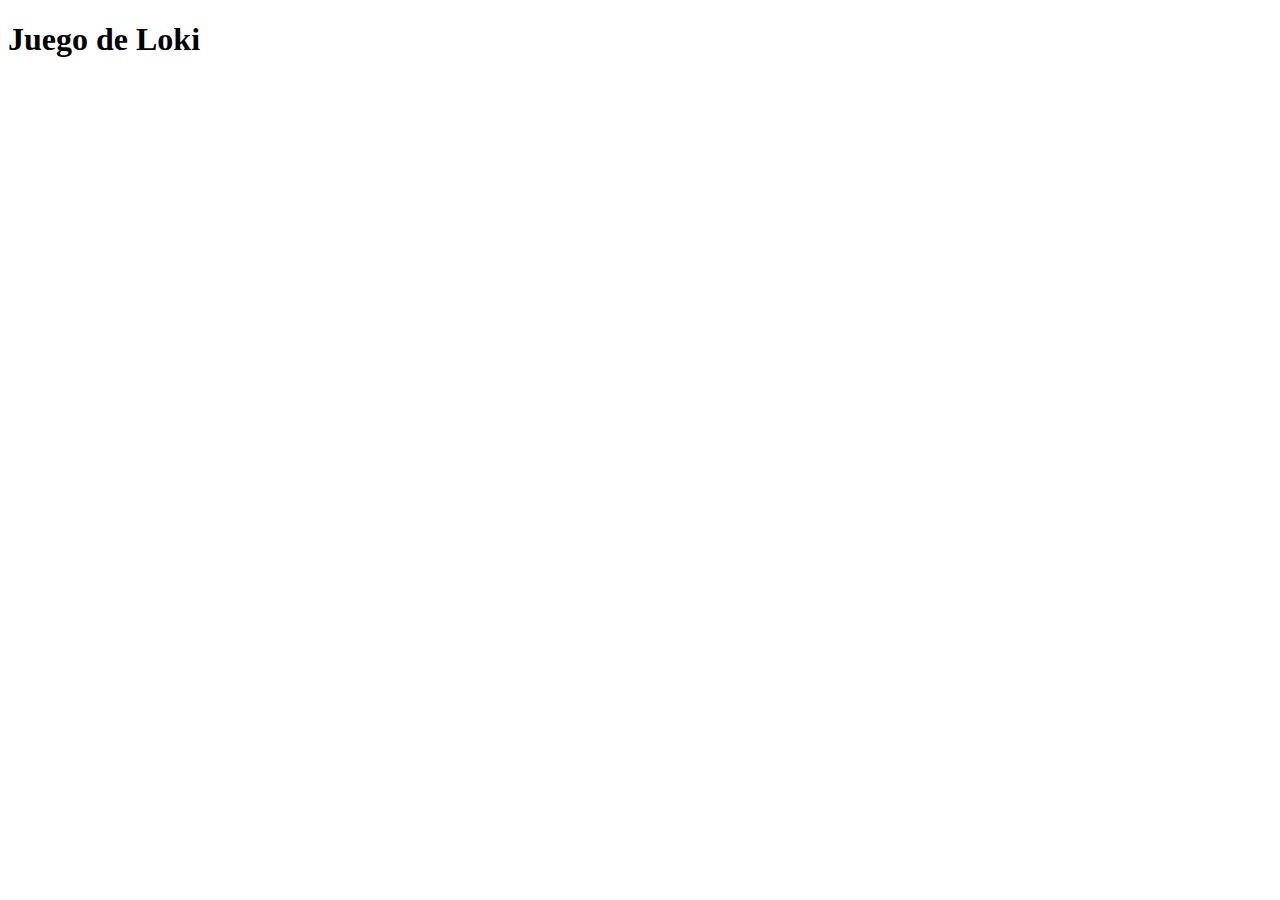
==== index.html @ fb488d03 "subida" ====
<!DOCTYPE html>
<html lang="en">
  <head>
    <meta charset="UTF-8" />
    <meta http-equiv="X-UA-Compatible" content="IE=edge" />
    <meta name="viewport" content="width=device-width, initial-scale=1.0" />
    <title>primerEntregaProyectoFinal</title>
  </head>
  <body>
    <h1>Juego de Loki</h1>

    <script src="./javascript/index.js"></script>
  </body>
</html>
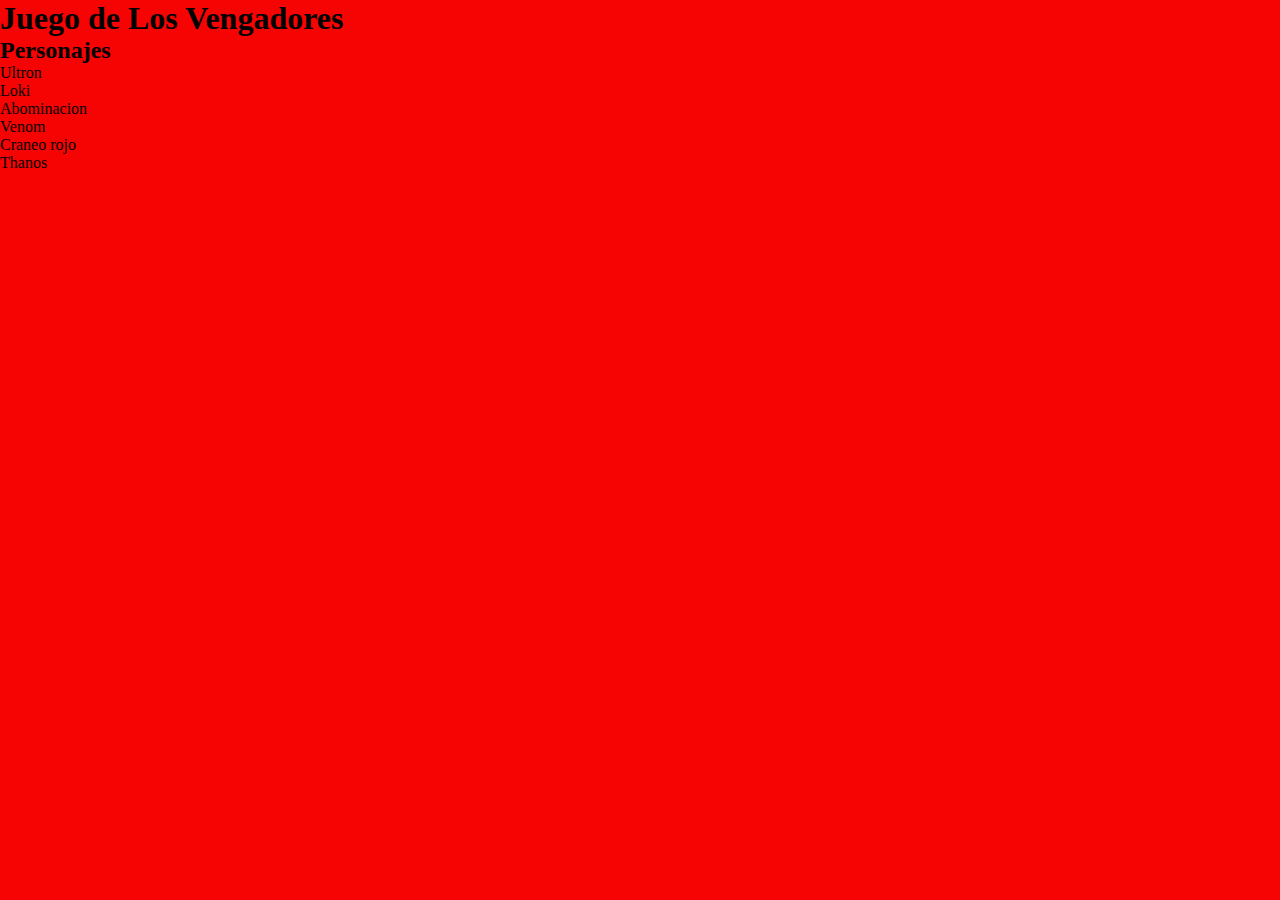
==== commit a1c82926: "Array y Objetos" ====
--- a/index.html
+++ b/index.html
@@ -4,10 +4,25 @@
     <meta charset="UTF-8" />
     <meta http-equiv="X-UA-Compatible" content="IE=edge" />
     <meta name="viewport" content="width=device-width, initial-scale=1.0" />
-    <title>primerEntregaProyectoFinal</title>
+    <link rel="stylesheet" href="./css/style.css" />
+    <title>SegundaEntregaProyectoFinal</title>
   </head>
   <body>
-    <h1>Juego de Loki</h1>
+    <header>
+      <h1>Juego de Los Vengadores</h1>
+    </header>
+    <div class="lista">
+      <!-- Hice esta lista porque no pude hacerla por js, no entendi bien como hacerla -->
+      <ul>
+        <h2>Personajes</h2>
+        <li>Ultron</li>
+        <li>Loki</li>
+        <li>Abominacion</li>
+        <li>Venom</li>
+        <li>Craneo rojo</li>
+        <li>Thanos</li>
+      </ul>
+    </div>
 
     <script src="./javascript/index.js"></script>
   </body>
--- a/css/style.css
+++ b/css/style.css
@@ -0,0 +1,11 @@
+* {
+  margin: 0;
+  padding: 0;
+  box-sizing: border-box;
+}
+
+body {
+  height: 100vh;
+  width: 100vw;
+  background: rgb(246 3 3);
+}
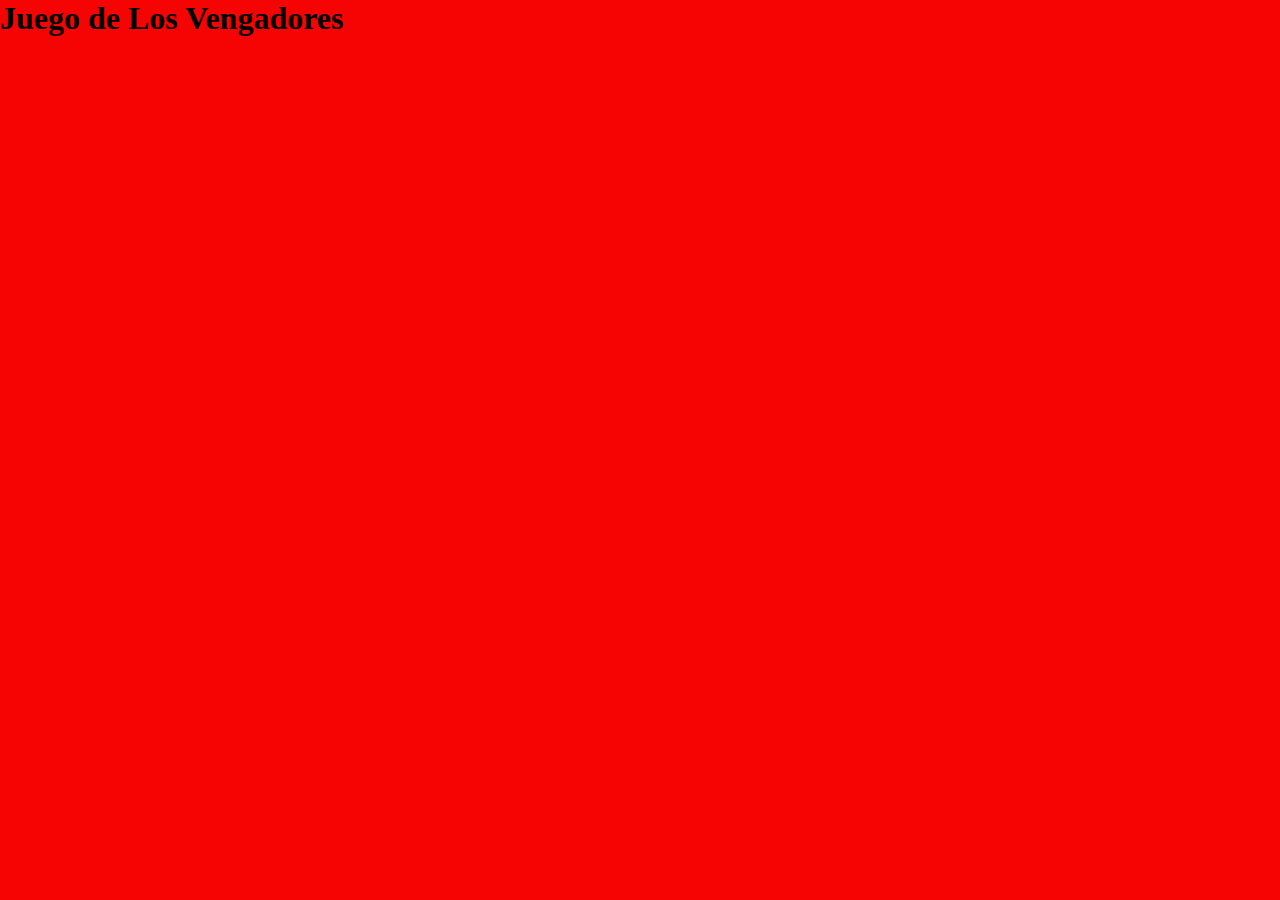
==== commit dd563956: "Array de Objetos" ====
--- a/index.html
+++ b/index.html
@@ -11,19 +11,6 @@
     <header>
       <h1>Juego de Los Vengadores</h1>
     </header>
-    <div class="lista">
-      <!-- Hice esta lista porque no pude hacerla por js, no entendi bien como hacerla -->
-      <ul>
-        <h2>Personajes</h2>
-        <li>Ultron</li>
-        <li>Loki</li>
-        <li>Abominacion</li>
-        <li>Venom</li>
-        <li>Craneo rojo</li>
-        <li>Thanos</li>
-      </ul>
-    </div>
-
     <script src="./javascript/index.js"></script>
   </body>
 </html>
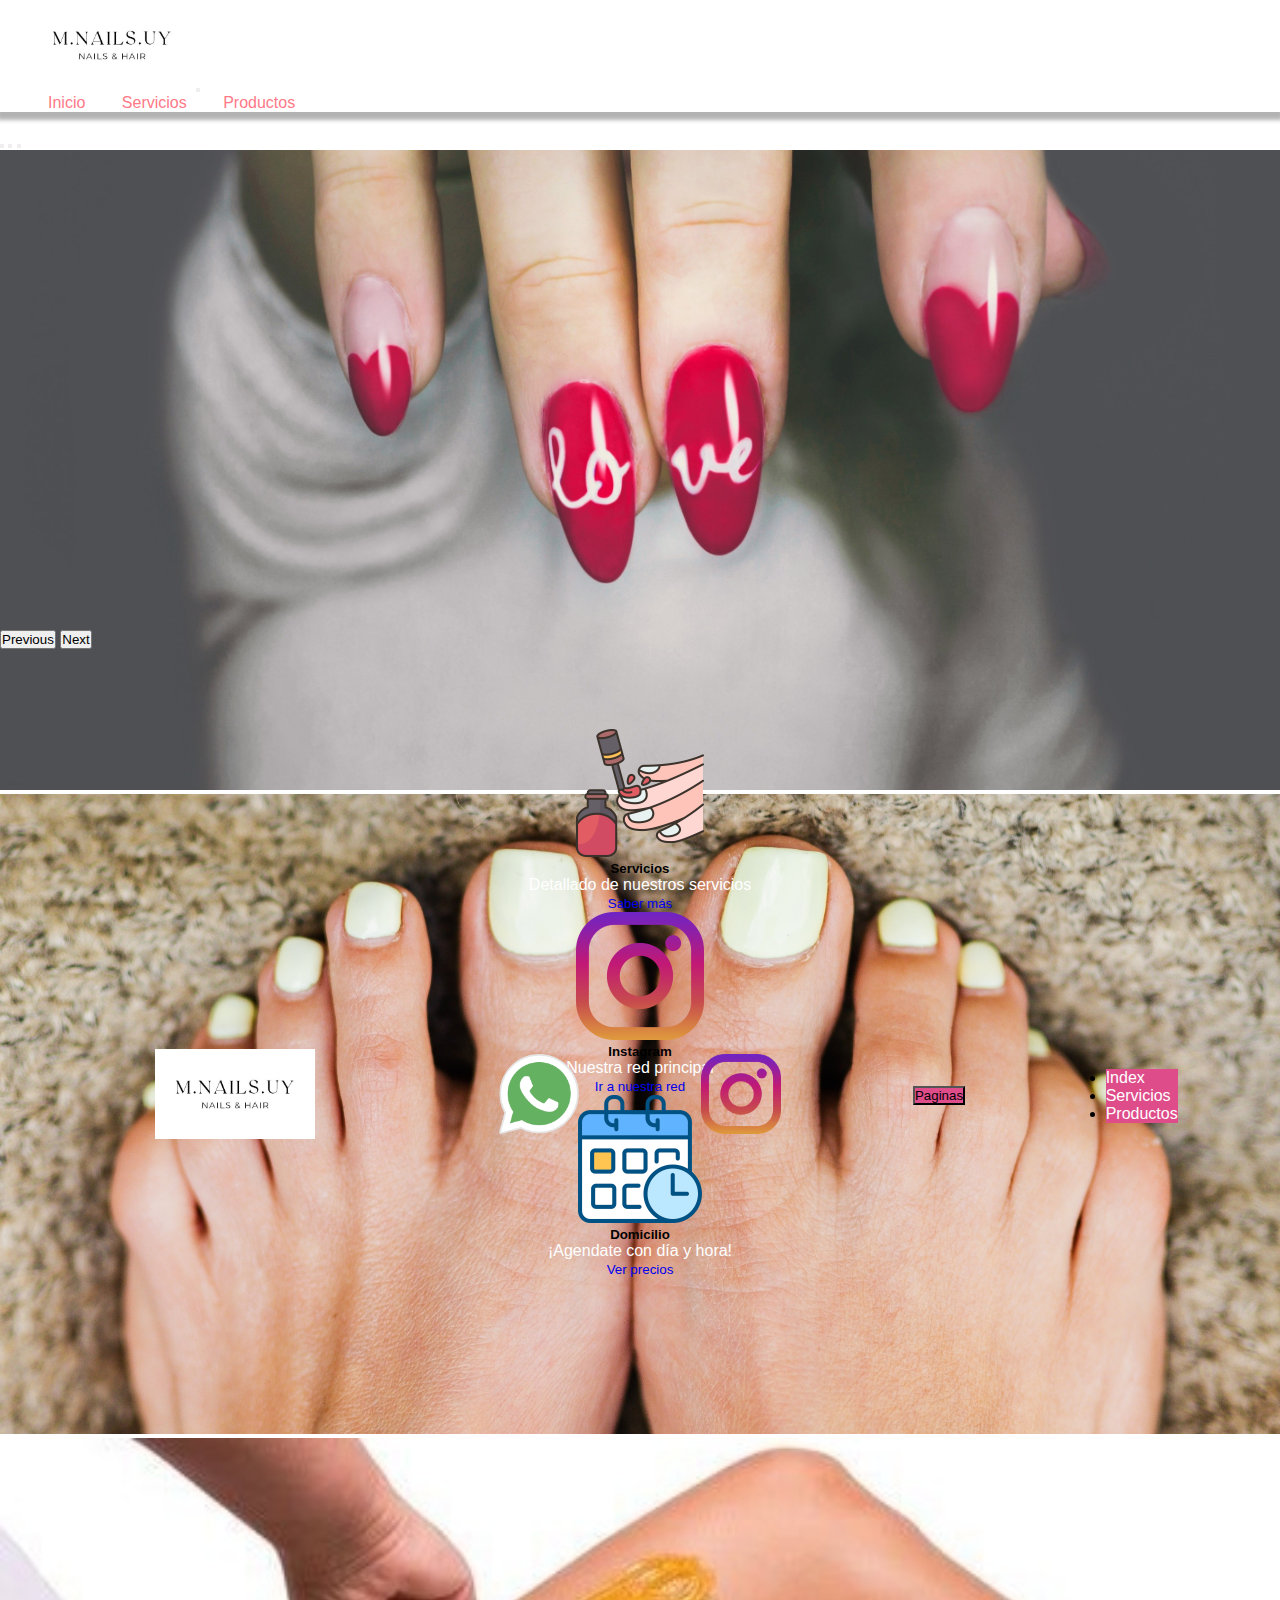
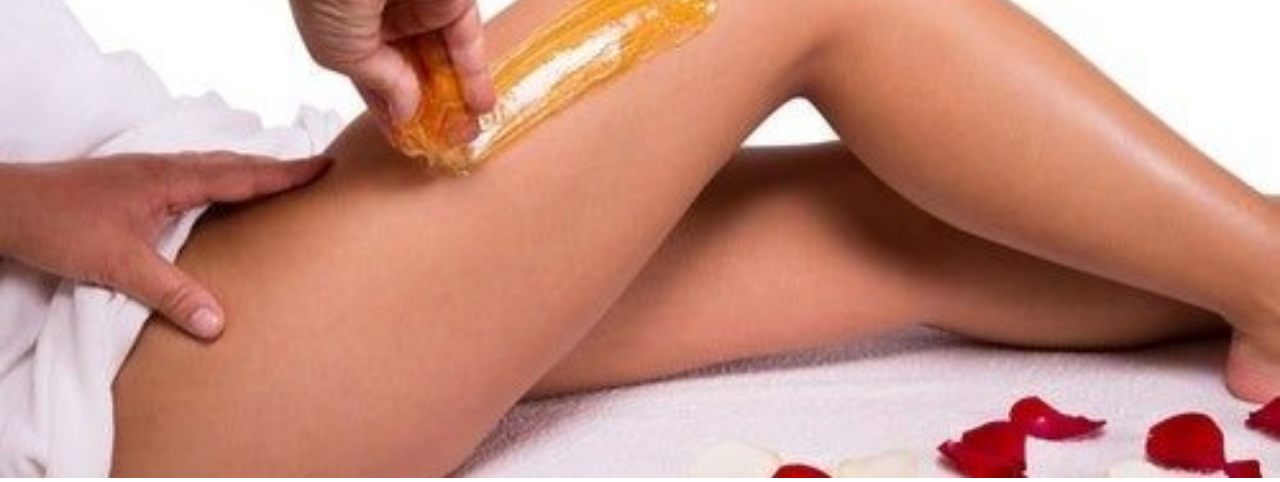
==== commit 18ebc243: "libreria,fetch,api" ====
--- a/index.html
+++ b/index.html
@@ -4,13 +4,164 @@
     <meta charset="UTF-8" />
     <meta http-equiv="X-UA-Compatible" content="IE=edge" />
     <meta name="viewport" content="width=device-width, initial-scale=1.0" />
+    <link rel="icon" href="./img/LogoNails.ico" />
+    <link rel="stylesheet" href="https://cdnjs.cloudflare.com/ajax/libs/animate.css/4.1.1/animate.min.css" />
+    <meta name="description" content="" />
+    <meta name="keywords" content="" />
+    <link href="https://cdn.jsdelivr.net/npm/bootstrap@5.3.0-alpha1/dist/css/bootstrap.min.css" rel="stylesheet" integrity="sha384-GLhlTQ8iRABdZLl6O3oVMWSktQOp6b7In1Zl3/Jr59b6EGGoI1aFkw7cmDA6j6gD" crossorigin="anonymous" />
     <link rel="stylesheet" href="./css/style.css" />
-    <title>SegundaEntregaProyectoFinal</title>
+    <title>M.Nails.Uy</title>
   </head>
   <body>
     <header>
-      <h1>Juego de Los Vengadores</h1>
+      <div class="container">
+        <nav class="navbar navbar-expand-lg bg-body-tertiary">
+          <div class="container-fluid">
+            <div class="navbar-titulo">
+              <a class="navbar-brand" href="./index.html"> <img src="./img/LogoNails.jpg" alt="m.nails.uy logo" class="logo" /></a>
+              <button class="navbar-toggler" type="button" data-bs-toggle="collapse" data-bs-target="#navbarNavAltMarkup" aria-controls="navbarNavAltMarkup" aria-expanded="false" aria-label="Toggle navigation">
+                <span class="navbar-toggler-icon"></span>
+              </button>
+            </div>
+            <div class="collapse navbar-collapse justify-content-end" id="navbarNavAltMarkup">
+              <div class="navbar-nav">
+                <a class="nav-link" href="./index.html">Inicio</a>
+                <a class="nav-link" href="./pages/servicios.html">Servicios</a>
+                <a class="nav-link" href="./pages/productos.html">Productos</a>
+              </div>
+            </div>
+          </div>
+        </nav>
+      </div>
     </header>
-    <script src="./javascript/index.js"></script>
+
+    <section>
+      <p class="placeholder-glow">
+        <span class="placeholder col-12"></span>
+      </p>
+
+      <p class="placeholder-wave">
+        <span class="placeholder col-12"></span>
+      </p>
+    </section>
+
+    <div id="carouselExampleCaptions" class="carousel slide">
+      <div class="carousel-indicators">
+        <button type="button" data-bs-target="#carouselExampleCaptions" data-bs-slide-to="0" class="active" aria-current="true" aria-label="Slide 1"></button>
+        <button type="button" data-bs-target="#carouselExampleCaptions" data-bs-slide-to="1" aria-label="Slide 2"></button>
+        <button type="button" data-bs-target="#carouselExampleCaptions" data-bs-slide-to="2" aria-label="Slide 3"></button>
+      </div>
+      <div class="carousel-inner">
+        <div class="carousel-item active">
+          <img class="img__index" src="./img/fondoManoss.jpg" class="d-block w-100" alt="..." />
+          <div class="carousel-caption d-none d-md-block"></div>
+        </div>
+        <div class="carousel-item">
+          <img class="img__index" src="./img/fondoPiess.jpg" class="d-block w-100" alt="..." />
+          <div class="carousel-caption d-none d-md-block"></div>
+        </div>
+        <div class="carousel-item">
+          <img class="img__index" src="./img/fondoDepilacion.jpg" class="d-block w-100" alt="..." />
+          <div class="carousel-caption d-none d-md-block"></div>
+        </div>
+      </div>
+      <button class="carousel-control-prev" type="button" data-bs-target="#carouselExampleCaptions" data-bs-slide="prev">
+        <span class="carousel-control-prev-icon" aria-hidden="true"></span>
+        <span class="visually-hidden">Previous</span>
+      </button>
+      <button class="carousel-control-next" type="button" data-bs-target="#carouselExampleCaptions" data-bs-slide="next">
+        <span class="carousel-control-next-icon" aria-hidden="true"></span>
+        <span class="visually-hidden">Next</span>
+      </button>
+    </div>
+
+    <section>
+      <p class="placeholder-glow">
+        <span class="placeholder col-12"></span>
+      </p>
+
+      <p class="placeholder-wave">
+        <span class="placeholder col-12"></span>
+      </p>
+    </section>
+
+    <section class="container container-card">
+      <div class="card-group">
+        <div class="index-card card">
+          <a href="./pages/servicio.html" target="_blank" rel="noopener noreferrer">
+            <img class="card__icon" src="./img/esmalte-de-unas.png" class="card-img-top" alt="..." />
+          </a>
+          <div class="card-body">
+            <h5 class="card-title">Servicios</h5>
+            <p class="card-text">Detallado de nuestros servicios</p>
+          </div>
+          <div class="card-footer">
+            <a href="./pages/servicio.html" target="_blank" rel="noopener noreferrer">
+              <small class="text-muted">Saber más</small>
+            </a>
+          </div>
+        </div>
+        <div class="index-card card">
+          <a href="https://www.instagram.com/m.nails.uy/" target="_blank" rel="noopener noreferrer">
+            <img class="card__icon" src="./img/instagram.png" class="card-img-top" alt="..." />
+          </a>
+          <div class="card-body">
+            <h5 class="card-title">Instagram</h5>
+            <p class="card-text">Nuestra red principal</p>
+          </div>
+          <div class="card-footer">
+            <a href="https://www.instagram.com/m.nails.uy/" target="_blank" rel="noopener noreferrer">
+              <small class="text-muted">Ir a nuestra red</small>
+            </a>
+          </div>
+        </div>
+        <div class="index-card card">
+          <a href="./pages/productos.html" target="_blank" rel="noopener noreferrer">
+            <img class="card__icon" src="./img/calendario.png" class="card-img-top" alt="..." />
+          </a>
+          <div class="card-body">
+            <h5 class="card-title">Domicilio</h5>
+            <p class="card-text">¡Agendate con día y hora!</p>
+          </div>
+          <div class="card-footer">
+            <a href="./pages/productos.html" target="_blank" rel="noopener noreferrer">
+              <small class="text-muted">Ver precios</small>
+            </a>
+          </div>
+        </div>
+      </div>
+    </section>
+
+    <section>
+      <p class="placeholder-glow">
+        <span class="placeholder col-12"></span>
+      </p>
+
+      <p class="placeholder-wave">
+        <span class="placeholder col-12"></span>
+      </p>
+    </section>
+
+    <footer>
+      <div class="container footer-icons">
+        <div class="icons">
+          <a class="navbar-brand" href="./index.html"> <img src="./img/LogoNails.jpg" alt="m.nails.uy logo" class="logo" /></a>
+        </div>
+        <div class="icons">
+          <a target="_blank" href="https://wa.me/93521559"><img class="icons-img" src="./img/whatsapp.png" alt="Logo de whatsapp" ; /></a>
+          <a target="_blank" href="https://www.instagram.com/m.nails.uy/"><img class="icons-img" src="./img/instagram.png" alt="Logo de instagram" ; /></a>
+        </div>
+        <div class="icons dropdown">
+          <button class="icons-btn btn btn-secondary dropdown-toggle" type="button" data-bs-toggle="dropdown" aria-expanded="false">Paginas</button>
+          <ul class="dropdown-menu">
+            <li><a class="icons-link dropdown-item" href="index.html">Index</a></li>
+            <li><a class="dropdown-item" href="./pages/servicios.html">Servicios</a></li>
+            <li><a class="dropdown-item" href="./pages/productos.html">Productos</a></li>
+          </ul>
+        </div>
+      </div>
+    </footer>
+
+    <script src="https://cdn.jsdelivr.net/npm/bootstrap@5.3.0-alpha1/dist/js/bootstrap.bundle.min.js" integrity="sha384-w76AqPfDkMBDXo30jS1Sgez6pr3x5MlQ1ZAGC+nuZB+EYdgRZgiwxhTBTkF7CXvN" crossorigin="anonymous"></script>
   </body>
 </html>
--- a/css/style.css
+++ b/css/style.css
@@ -4,8 +4,334 @@
   box-sizing: border-box;
 }
 
+.container {
+  width: 95%;
+  margin: 0 auto;
+  min-width: 300px;
+  max-width: 1320px;
+}
+
+.container-card {
+  height: 20rem;
+}
+
+/* body */
 body {
+  font-family: "Roboto", sans-serif;
+}
+
+header {
+  /* display: flex;
+  justify-content: space-between;
+  align-items: center;
+  padding: 20px 10%; */
+  /* position: fixed; */
+  box-shadow: 0px 5px 4px 3px rgba(0, 0, 0, 0.3);
+  margin-bottom: 20px;
+}
+
+h1 {
+  color: rgb(255, 121, 135);
+  text-transform: uppercase;
+  font-weight: 700;
+  font-size: 50px;
+}
+
+a {
+  text-decoration: none;
+}
+
+/* navbar */
+.bg-body-tertiary {
+  --bs-bg-opacity: none;
+}
+
+.logo {
+  width: 10rem;
+}
+
+.nav-link {
+  background-color: white;
+  margin: 1rem;
+  color: rgb(255, 121, 135);
+}
+
+/* index */
+.carousel-inner {
+  height: 30rem;
+}
+
+.img__index {
+  width: 100%;
+  height: 100%;
+  background-size: cover;
+  background-repeat: no-repeat;
+  background-position: fixed;
+}
+
+.card-group {
+  margin: 5rem 0 5rem 0;
+}
+
+.index-card {
+  text-align: center;
+  border-style: none;
+}
+
+.card__icon {
+  height: 8rem;
+}
+
+.card-title {
+  text-align: center;
+}
+
+.card-text {
+  color: white;
+  text-align: center;
+}
+
+.card-footer {
+  border-style: none;
+}
+
+/* Servicio */
+.box-serv {
+  margin: 1rem 0 1rem 0;
+  border-style: double;
+  border-color: rgb(233 224 224 / 85%);
+  border-radius: 1rem;
+  padding: 0.5rem;
+  background-color: rgb(233 224 224 / 85%);
+}
+
+.img__serv {
+  height: 15rem;
+}
+
+.serv-card {
+  border-style: none;
+}
+
+.card-fondo {
+  background-color: rgb(255, 121, 135);
+}
+
+/* tarjetas */
+.producto {
+  max-width: 20%;
+  padding: 10px;
+  margin: 10px;
+  margin-bottom: 20px;
+  box-shadow: 2px 6px 3px 3px rgba(0, 0, 0, 0.3);
+  border-radius: 0.5rem;
+  display: flex;
+  flex-direction: column;
+}
+
+.img__pto {
+  width: 100%;
+  margin-bottom: 10px;
+}
+
+.descProducto {
+  line-height: 1.8;
+  color: rgb(255, 121, 135);
+}
+
+.precioProducto {
+  font-weight: 700;
+  color: black;
+}
+
+.boton-enlace {
+  background-color: rgb(222, 76, 138);
+  color: white;
+  font-size: 15px;
+  font-weight: 700;
+  padding: 5px;
+  margin: 5px;
+  border: 1px solid;
+  border-radius: 1rem;
+  text-decoration: none;
+  text-align: center;
+}
+.boton-enlace:hover {
+  cursor: pointer;
+  background-color: white;
+  color: rgb(222, 76, 138);
+}
+.boton-enlace:focus {
+  outline: none;
+}
+
+.botons {
+  display: flex;
+  flex-direction: row;
+  justify-content: space-between;
+}
+
+.boton-agregar {
+  background-color: rgb(255, 121, 135);
+  color: white;
+  font-size: 18px;
+  font-weight: 700;
+  padding: 5px;
+  border: none;
+  text-align: center;
+}
+.boton-agregar:hover {
+  cursor: pointer;
+}
+.boton-agregar:focus {
+  outline: none;
+}
+
+.modal-contenedor {
+  position: fixed;
+  top: 0;
+  width: 100%;
   height: 100vh;
-  width: 100vw;
-  background: rgb(246 3 3);
-}
+  background-color: rgba(0, 0, 0, 0.3);
+  display: grid;
+  grid-template-columns: 1fr 1fr 1fr;
+  align-items: center;
+  transition: all 0.5s;
+  opacity: 0;
+  visibility: hidden;
+}
+
+.modal-active {
+  opacity: 1;
+  visibility: visible;
+}
+
+.modal-carrito {
+  position: relative;
+  background-color: white;
+  min-width: 500px;
+  padding: 20px;
+  margin-top: -100%;
+  transition: all 0.5s;
+}
+
+.modal-active .modal-carrito {
+  margin-top: 0;
+}
+
+.modal-carrito h3 {
+  color: rgb(255, 121, 135);
+  padding-bottom: 5px;
+}
+.modal-carrito #carritoCerrar {
+  position: absolute;
+  top: 15px;
+  right: 15px;
+  font-size: 20px;
+  color: rgb(255, 121, 135);
+  border: none;
+  background-color: white;
+}
+.modal-carrito #carritoCerrar:hover {
+  cursor: pointer;
+}
+.modal-carrito #carritoCerrar:focus {
+  outline: none;
+}
+.modal-carrito .precioProducto {
+  padding-top: 10px;
+}
+
+.productoEnCarrito {
+  border-left: 5px solid lightblue;
+  border-bottom-left-radius: 3px;
+  border-top-left-radius: 3px;
+  margin: 5px 0;
+  padding: 5px 10px;
+  display: flex;
+  justify-content: space-between;
+}
+.productoEnCarrito:hover {
+  border-left: 5px solid rgb(255, 121, 135);
+}
+
+.boton-eliminar {
+  background-color: white;
+  color: red;
+  border: none;
+  font-size: 20px;
+}
+
+.boton-eliminar:hover {
+  cursor: pointer;
+}
+.boton-eliminar:focus {
+  outline: none;
+}
+
+/* carrito */
+#boton-carrito {
+  border: none;
+  color: rgb(255, 121, 135);
+  font-size: 30px;
+  background-color: white;
+  border-radius: 50%;
+  transition: all 0.3s;
+}
+#boton-carrito:hover {
+  cursor: pointer;
+  color: white;
+  background-color: rgb(222, 76, 138);
+}
+#boton-carrito:focus {
+  outline: none;
+}
+
+#contenedor-productos {
+  max-width: 1200px;
+  margin: 60px auto;
+  display: flex;
+  justify-content: space-between;
+  flex-wrap: wrap;
+}
+
+/* footer */
+
+.footer-icons {
+  display: grid;
+  grid-template-columns: 1fr 1fr 1fr;
+  background-color: rgb(233 224 224 / 85%);
+}
+
+.icons {
+  display: flex;
+  flex-direction: row;
+  justify-content: space-around;
+  align-items: center;
+}
+
+.icons-img {
+  width: 5rem;
+}
+
+.icons-btn {
+  background-color: rgb(222, 76, 138);
+}
+.icons-btn:hover {
+  cursor: pointer;
+  color: rgb(222, 76, 138);
+  background-color: white;
+}
+.icons-btn:focus {
+  cursor: pointer;
+  color: rgb(222, 76, 138);
+  background-color: white;
+}
+
+.dropdown-menu {
+  background-color: rgb(222, 76, 138);
+}
+
+.dropdown-item {
+  color: white;
+}
